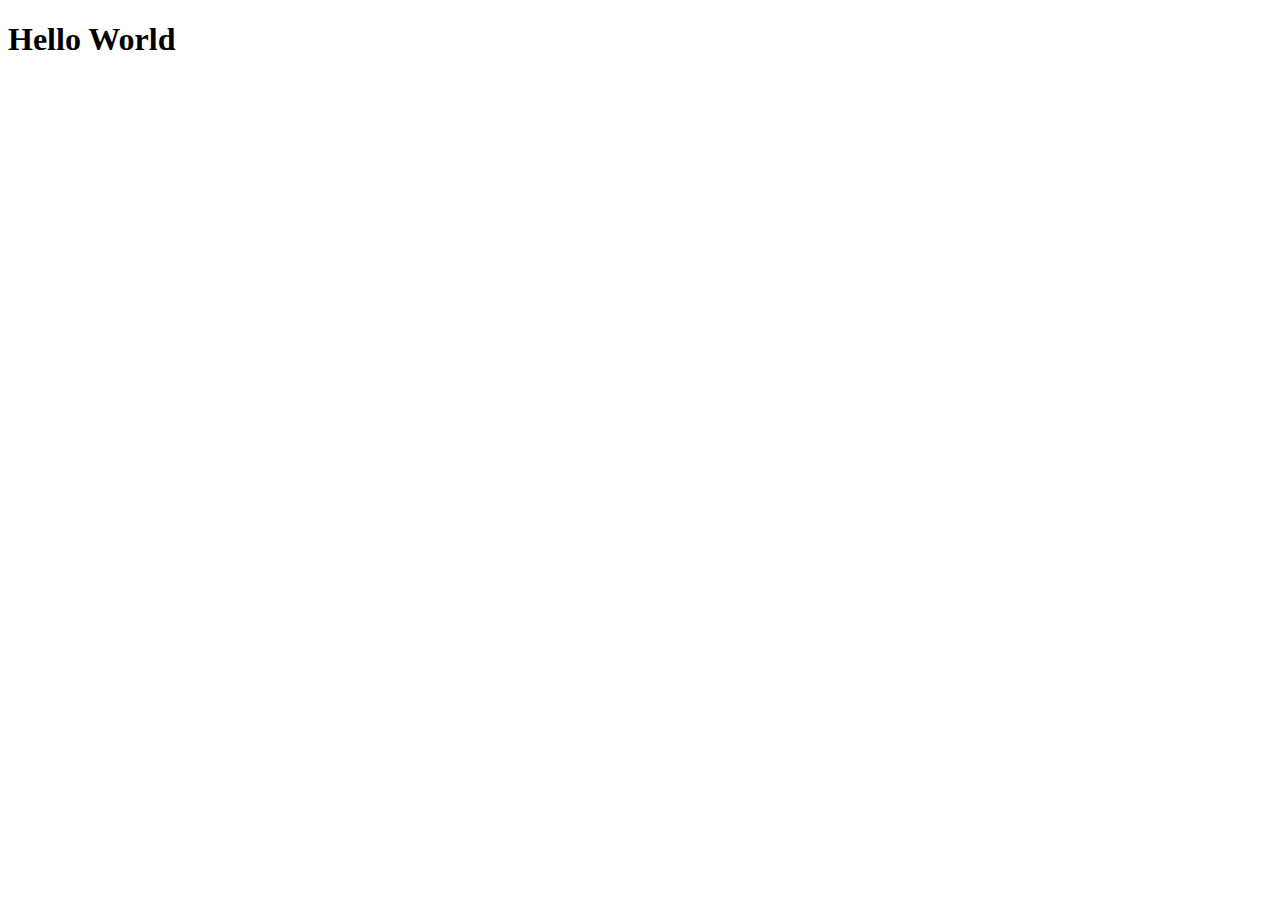
==== Task 2/index.html @ 36629b7b "done" ====
<!DOCTYPE html>
<html lang="en">
  <head>
    <meta charset="UTF-8" />
    <meta name="viewport" content="width=device-width, initial-scale=1.0" />
    <title>Document</title>
  </head>
  <body>
    <h1>Hello World</h1>
  </body>
</html>
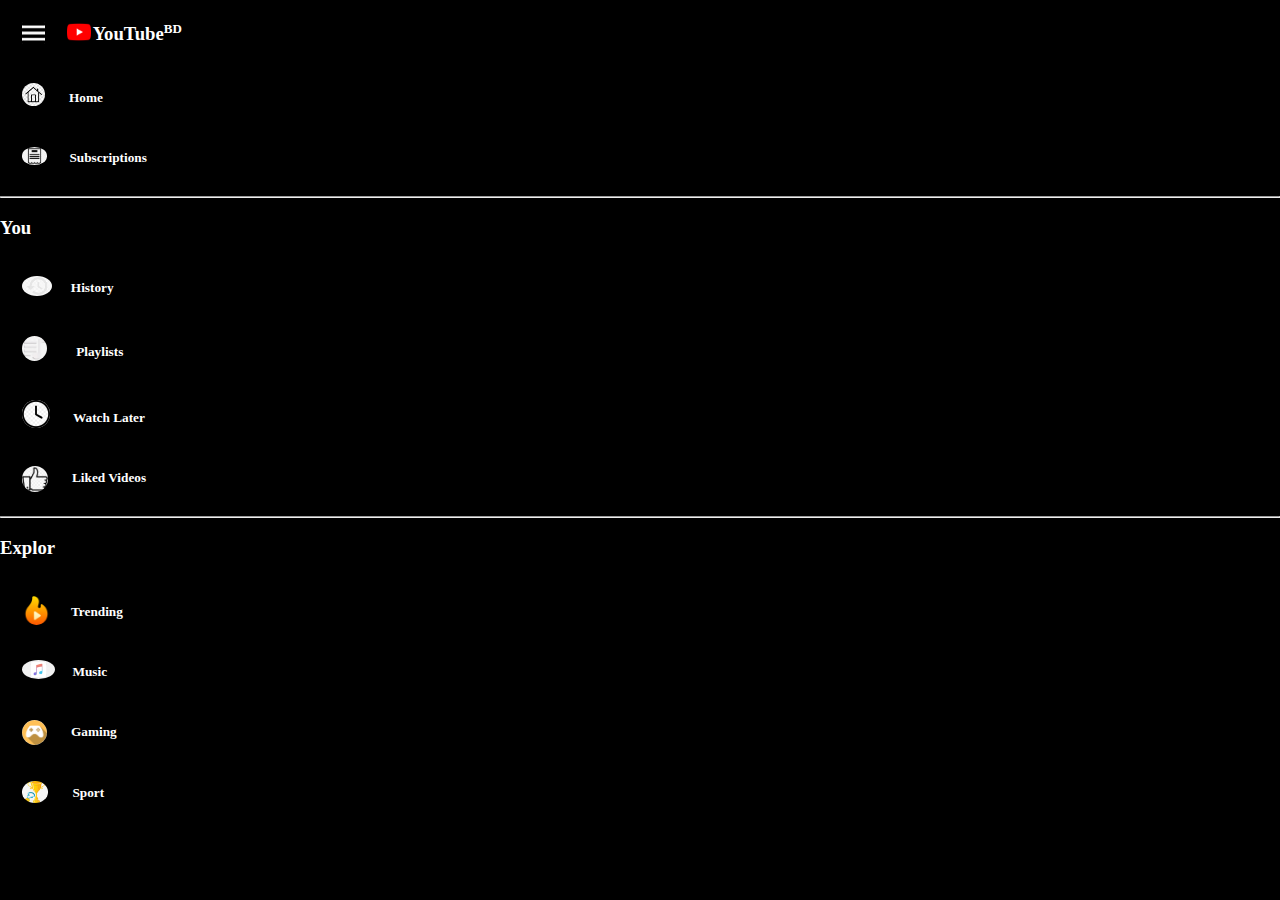
==== commit 8e58b815: "done" ====
--- a/Task 2/index.html
+++ b/Task 2/index.html
@@ -3,9 +3,77 @@
   <head>
     <meta charset="UTF-8" />
     <meta name="viewport" content="width=device-width, initial-scale=1.0" />
-    <title>Document</title>
+    <link rel="stylesheet" href=".//css/./style.css" />
+    <title>YouTube</title>
   </head>
   <body>
-    <h1>Hello World</h1>
+    <nav class="navbar">
+      <!-- MOdel-1 -->
+      <div class="model-1">
+        <div class="">
+          <img src="./img/three dot.png" class="img-1" alt="" />
+        </div>
+        <div class=""><img src="./img/youtube.png" class="img-2" alt="" /></div>
+        <div class="box-1">
+          <h3>
+            YouTube<sup class="bd"><small>BD</small></sup>
+          </h3>
+        </div>
+      </div>
+      <!-- Model-2 -->
+      <div class="model-2">
+        <img src="./img/home.jpg" class="img-3" alt="" />
+        <div class="box-2"><h5>Home</h5></div>
+      </div>
+      <!-- Model-3 -->
+      <div class="model-3">
+        <img src="./img/subscription.png" class="img-4" alt="" />
+        <div class="box-3"><h5>Subscriptions</h5></div>
+      </div>
+      <hr />
+      <h3 class="you">You</h3>
+      <!-- Model-4 -->
+      <div class="model-4">
+        <img src="./img/history.png" class="img-5" alt="" />
+        <div class="box-4"><h5>History</h5></div>
+      </div>
+      <!-- Model-5 -->
+      <div class="model-5">
+        <img src="./img/playslis.jpg" class="img-6" alt="" />
+        <div class="box-5"><h5>Playlists</h5></div>
+      </div>
+      <!-- Model-6 -->
+      <div class="model-6">
+        <img src="./img/watch later.jpg" class="img-7" alt="" />
+        <div class="box-6"><h5>Watch Later</h5></div>
+      </div>
+      <!-- Model-7 -->
+      <div class="model-7">
+        <img src="./img/liked video.png" class="img-8" alt="" />
+        <div class="box-7"><h5>Liked Videos</h5></div>
+      </div>
+      <hr />
+      <h3>Explor</h3>
+      <!-- Model-8 -->
+      <div class="model-8">
+        <img src="./img/trending.png" class="img-9" alt="" />
+        <div class="box-8"><h5>Trending</h5></div>
+      </div>
+      <!-- Model-9 -->
+      <div class="model-9">
+        <img src="./img/music.png" class="img-10" alt="" />
+        <div class="box-9"><h5>Music</h5></div>
+      </div>
+      <!-- Model-10 -->
+      <div class="model-10">
+        <img src="./img/gaming.png" class="img-11" alt="" />
+        <div class="box-10"><h5>Gaming</h5></div>
+      </div>
+      <!-- model-11 -->
+      <div class="model-11">
+        <img src="./img/sport.jpg" class="img-12" alt="" />
+        <div class="box-11"><h5>Sport</h5></div>
+      </div>
+    </nav>
   </body>
 </html>
--- a/Task 2/css/style.css
+++ b/Task 2/css/style.css
@@ -0,0 +1,176 @@
+body {
+  margin: 0;
+  color: white;
+  background-color: black;
+}
+.navbar {
+  /* height: 800px;
+  width: 400px; */
+  background-color: black;
+}
+
+/* Model-1 */
+.model-1 {
+  display: flex;
+}
+.img-1 {
+  height: 22px;
+  margin-top: 22px;
+  margin-left: 22px;
+}
+.img-2 {
+  height: 24px;
+  margin-top: 20px;
+  margin-left: 22px;
+}
+.box-1 {
+  margin-left: 2px;
+}
+
+/* Model-2 */
+.model-2 {
+  display: flex;
+}
+.img-3 {
+  height: 23px;
+  margin-top: 19px;
+  margin-left: 22px;
+  border-radius: 50%;
+}
+.box-2 {
+  margin-top: 4px;
+  margin-left: 24px;
+}
+
+/* Model-3 */
+.model-3 {
+  display: flex;
+}
+.img-4 {
+  height: 18px;
+  margin-top: 19px;
+  margin-left: 22px;
+  border-radius: 50%;
+}
+.box-3 {
+  margin-top: 0px;
+  margin-left: 22px;
+}
+
+/* Model-4 */
+.model-4 {
+  display: flex;
+}
+.img-5 {
+  height: 20px;
+  margin-top: 18px;
+  margin-left: 22px;
+  border-radius: 50%;
+}
+.box-4 {
+  margin-left: 19px;
+}
+
+/* Model-5 */
+.model-5 {
+  display: flex;
+}
+.img-6 {
+  height: 25px;
+  margin-top: 18px;
+  margin-left: 22px;
+  border-radius: 50%;
+}
+.box-5 {
+  margin-top: 4px;
+  margin-left: 29px;
+}
+
+/* Model-6 */
+.model-6 {
+  display: flex;
+}
+.img-7 {
+  height: 28px;
+  margin-top: 18px;
+  margin-left: 22px;
+  border-radius: 50%;
+}
+.box-6 {
+  margin-top: 5px;
+  margin-left: 23px;
+}
+
+/* Model-7 */
+.model-7 {
+  display: flex;
+}
+.img-8 {
+  height: 26px;
+  margin-top: 18px;
+  margin-left: 22px;
+  border-radius: 50%;
+}
+.box-7 {
+  margin-top: 0px;
+  margin-left: 24px;
+}
+
+/* Model-8 */
+.model-8 {
+  display: flex;
+}
+.img-9 {
+  height: 29px;
+  margin-top: 18px;
+  margin-left: 22px;
+  border-radius: 50%;
+}
+.box-8 {
+  margin-top: 4px;
+  margin-left: 20px;
+}
+
+/* Model-9 */
+.model-9 {
+  display: flex;
+}
+.img-10 {
+  height: 19px;
+  margin-top: 18px;
+  margin-left: 22px;
+  border-radius: 50%;
+}
+.box-9 {
+  margin-top: 0;
+  margin-left: 17px;
+}
+
+/* Model-10 */
+.model-10 {
+  display: flex;
+}
+.img-11 {
+  height: 25px;
+  margin-top: 18px;
+  margin-left: 22px;
+  border-radius: 50%;
+}
+.box-10 {
+  margin-left: 24px;
+}
+
+/* Model-11 */
+.model-11 {
+  display: flex;
+}
+.img-12 {
+  height: 22px;
+  margin-top: 18px;
+  margin-left: 22px;
+  border-radius: 50%;
+}
+.box-11 {
+  margin-top: 0px;
+  margin-left: 24px;
+}
